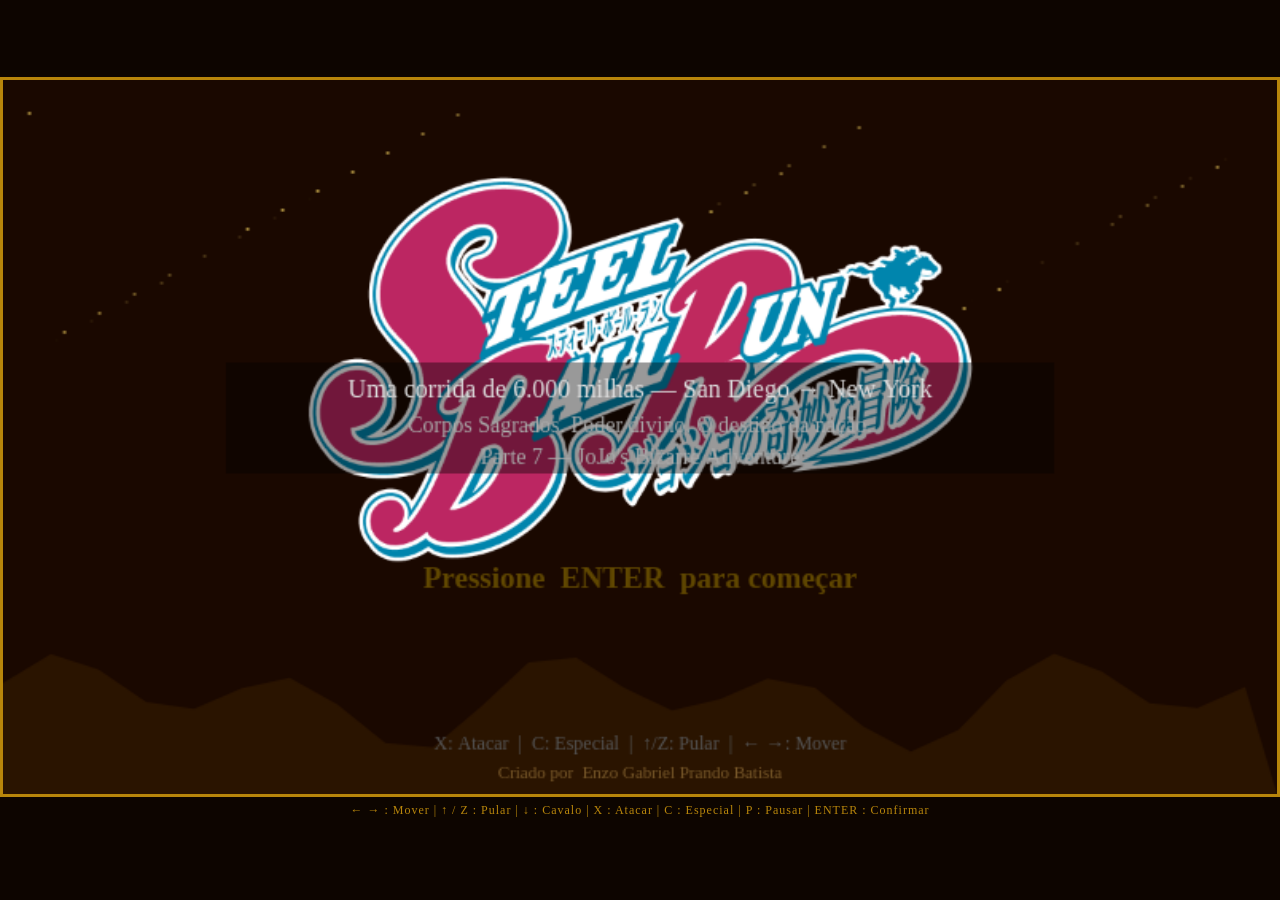
==== index.html @ 546e7121 "feat: renomear etapa 1 para Praia de San Diego Co-Authored-By: Claude Sonnet 4.6 <noreply@anthropic." ====
﻿<!DOCTYPE html>
<html lang="pt-BR">

<head>
  <meta charset="UTF-8">
  <meta name="viewport" content="width=device-width, initial-scale=1.0, user-scalable=no">
  <title>Steel Ball Run — The Great Race</title>
  <link rel="stylesheet" href="https://cdn.jsdelivr.net/npm/bootstrap@5.3.3/dist/css/bootstrap.min.css">
  <link rel="stylesheet" href="style.css">
</head>

<body>
  <canvas id="c" width="800" height="450"></canvas>

  <div id="controls">
    ← → : Mover | ↑ / Z : Pular | ↓ : Cavalo | X : Atacar | C : Especial | P : Pausar | ENTER : Confirmar
  </div>

  <div id="gamepad">
    <div id="dpad">
      <div class="gb-btn" data-key="ArrowUp">▲</div>
      <div class="gb-btn" data-key="ArrowLeft">◄</div>
      <div class="gb-btn" data-key="ArrowDown">▼</div>
      <div class="gb-btn" data-key="ArrowRight">►</div>
    </div>
    <div id="abtns">
      <div class="gb-btn" data-key="KeyZ" title="Pular">Z</div>
      <div class="gb-btn" data-key="KeyX" title="Atacar">X</div>
      <div class="gb-btn" data-key="ArrowDown" title="Cavalo">↓</div>
      <div class="gb-btn" data-key="Enter" title="Confirmar">↵</div>
      <div class="gb-btn" data-key="KeyC" title="Especial">C</div>
      <div class="gb-btn" data-key="KeyP" title="Pausar">P</div>
    </div>
  </div>
  <script src="game.js?v=202605161537"></script>
</body>

</html>
---- style.css ----
* { margin: 0; padding: 0; box-sizing: border-box; }

/* ── BASE ─────────────────────────────────────────── */
body {
  background: #0d0500;
  display: flex;
  flex-direction: column;
  align-items: center;
  justify-content: center;
  height: 100vh;
  overflow: hidden;
  user-select: none;
  touch-action: none;
}

canvas { display: block; border: 3px solid #B8860B; }

#controls {
  color: #B8860B;
  font-family: Georgia, serif;
  font-size: 12px;
  letter-spacing: 1px;
  text-align: center;
  padding: 4px 8px;
}

#gamepad { display: none; }

/* ── BOTÕES ───────────────────────────────────────── */
#dpad {
  display: grid;
  grid-template-areas: ". up ." "lt . rt" ". dn .";
  gap: 4px;
}

#abtns {
  display: grid;
  grid-template-columns: repeat(2, 1fr);
  gap: 5px;
}

.gb-btn {
  width: 56px; height: 56px;
  background: rgba(184,134,11,0.35);
  border: 2px solid #B8860B;
  border-radius: 10px;
  color: #FFD700;
  font-size: 20px;
  font-family: Georgia, serif;
  display: flex; align-items: center; justify-content: center;
  cursor: pointer;
  -webkit-tap-highlight-color: transparent;
  user-select: none; touch-action: none;
}

.gb-btn.pressed { background: rgba(184,134,11,0.85); transform: scale(0.93); }

[data-key="ArrowUp"]    { grid-area: up; }
[data-key="ArrowLeft"]  { grid-area: lt; }
[data-key="ArrowRight"] { grid-area: rt; }
[data-key="ArrowDown"]  { grid-area: dn; }

/* ── MOBILE RETRATO ───────────────────────────────── */
@media (pointer: coarse) and (orientation: portrait) {
  body {
    justify-content: flex-start;
    height: 100dvh;
  }

  #controls { display: none; }

  #gamepad {
    display: flex;
    flex-direction: row;
    justify-content: space-around;
    align-items: center;
    width: 100%;
    padding: 6px 10px;
    background: rgba(0,0,0,0.7);
    flex-shrink: 0;
  }

  .gb-btn { width: 48px; height: 48px; font-size: 17px; }
  #dpad   { gap: 3px; }
  #abtns  { gap: 4px; grid-template-columns: repeat(2, 48px); }
}

/* ── MOBILE PAISAGEM ──────────────────────────────── */
@media (pointer: coarse) and (orientation: landscape) {
  body {
    flex-direction: row;
    justify-content: flex-start;
    align-items: center;
    height: 100dvh;
  }

  #controls { display: none; }

  #gamepad {
    display: flex;
    flex-direction: column;
    justify-content: space-evenly;
    align-items: center;
    width: 150px;
    height: 100dvh;
    flex-shrink: 0;
    padding: 8px 6px;
    background: rgba(0,0,0,0.7);
    order: 1;
  }

  canvas { order: 2; }

  .gb-btn { width: 46px; height: 46px; font-size: 16px; border-radius: 8px; }
  #dpad   { gap: 3px; }
  #abtns  { gap: 4px; grid-template-columns: repeat(2, 46px); }
}
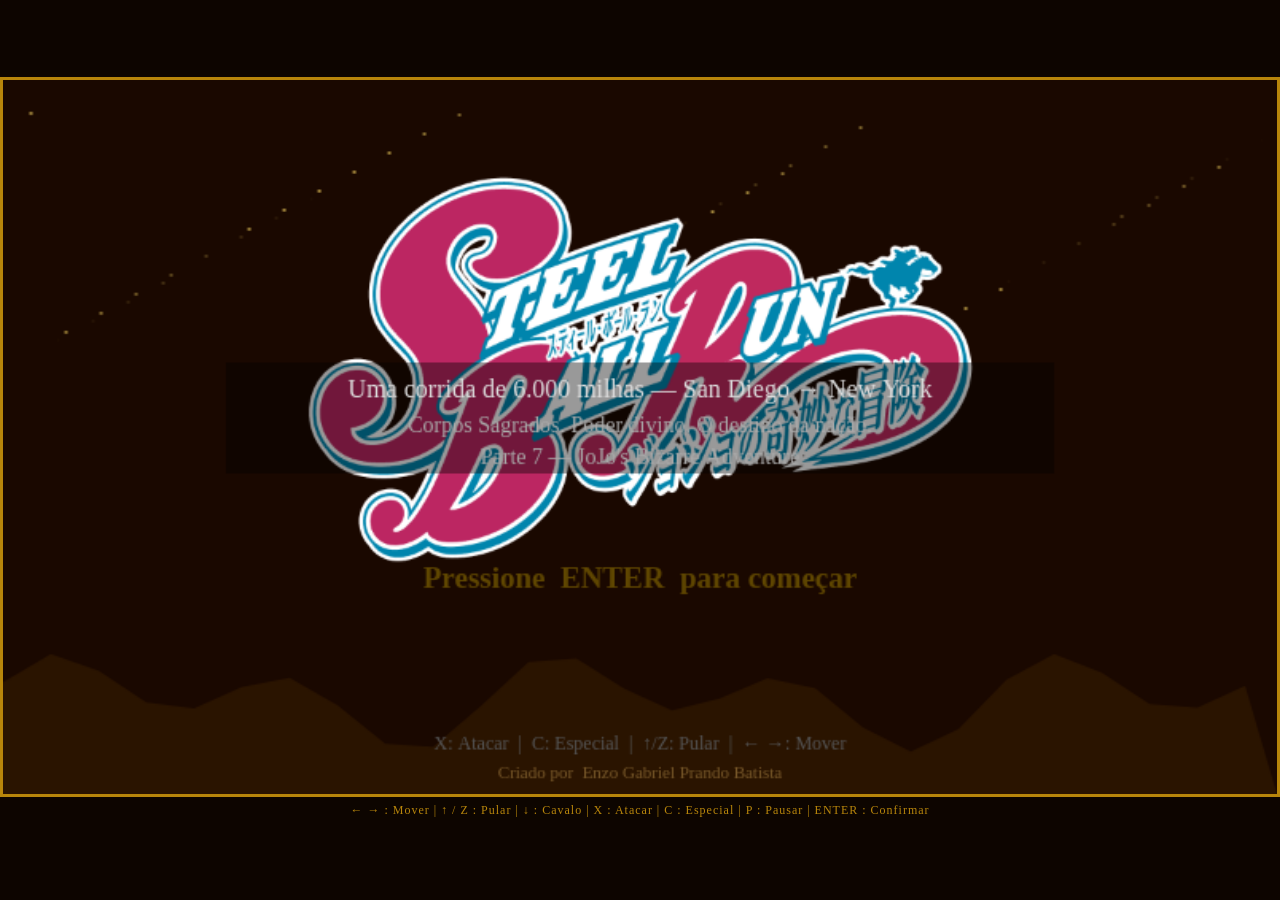
==== commit 7811ed08: "feat: etapa 4 Philadelphia com Funny Valentine como boss Adiciona etapa 4 com cenário azul/patriótic" ====
--- a/index.html
+++ b/index.html
@@ -32,7 +32,7 @@
       <div class="gb-btn" data-key="KeyP" title="Pausar">P</div>
     </div>
   </div>
-  <script src="game.js?v=202605161537"></script>
+  <script src="game.js?v=202605161548"></script>
 </body>
 
 </html>
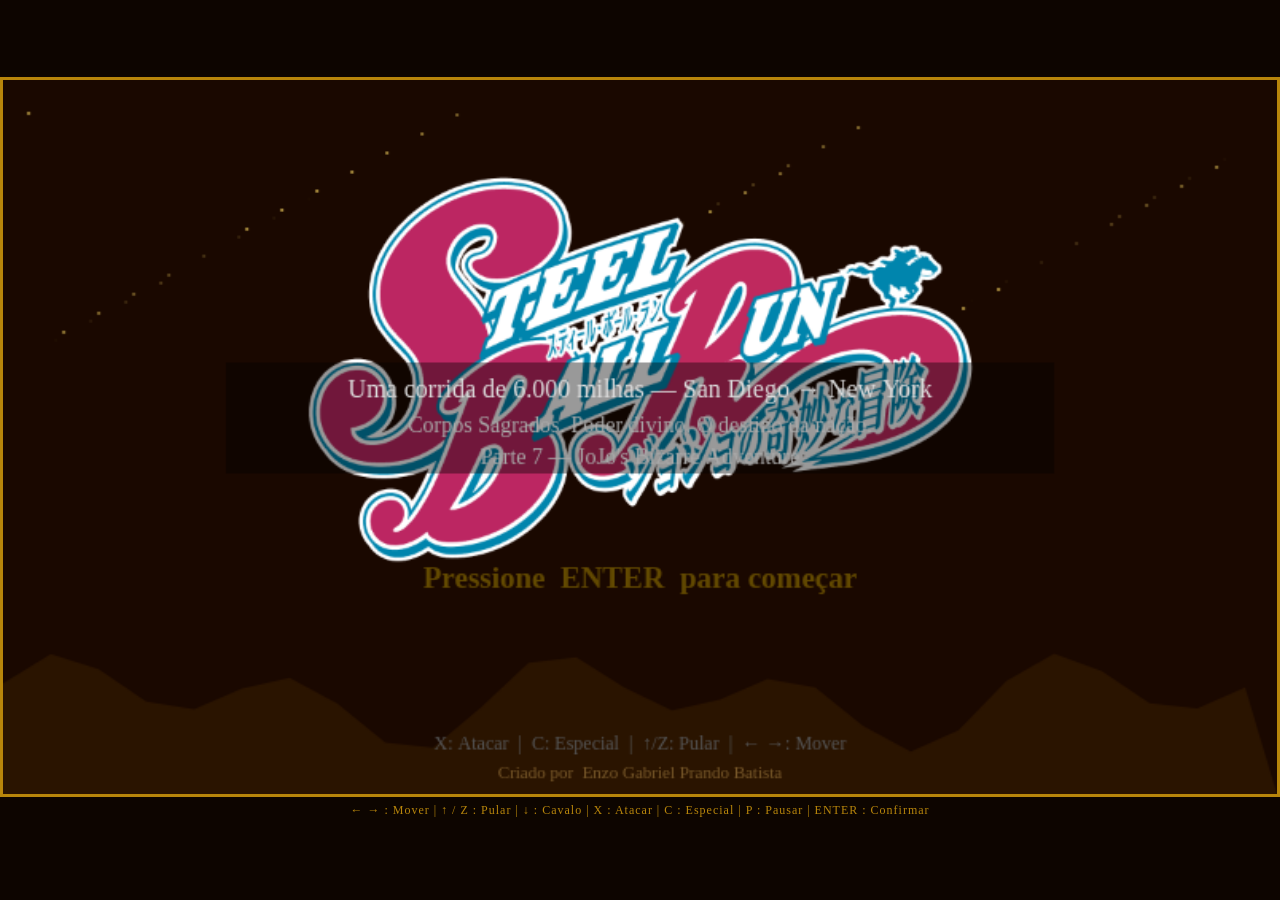
==== commit 7bcd4554: "feat: Funny Valentine sem chapéu e roupa rosa Co-Authored-By: Claude Sonnet 4.6 <noreply@anthropic.c" ====
--- a/index.html
+++ b/index.html
@@ -32,7 +32,7 @@
       <div class="gb-btn" data-key="KeyP" title="Pausar">P</div>
     </div>
   </div>
-  <script src="game.js?v=202605161548"></script>
+  <script src="game.js?v=202605162015"></script>
 </body>
 
 </html>
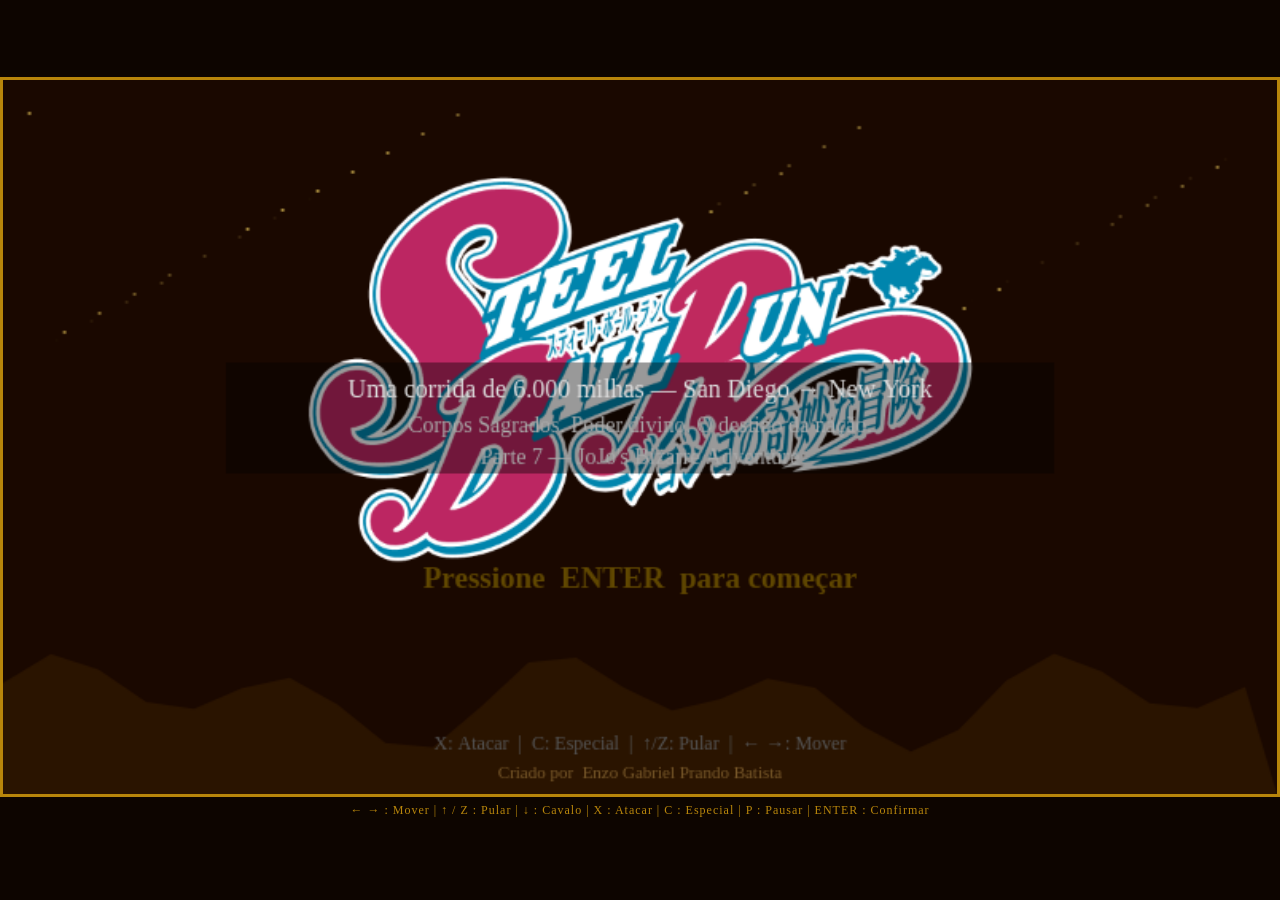
==== commit 3cb0ac01: "chore: atualizar versão cache busting Co-Authored-By: Claude Sonnet 4.6 <noreply@anthropic.com>" ====
--- a/index.html
+++ b/index.html
@@ -32,7 +32,7 @@
       <div class="gb-btn" data-key="KeyP" title="Pausar">P</div>
     </div>
   </div>
-  <script src="game.js?v=202605162015"></script>
+  <script src="game.js?v=202605162020"></script>
 </body>
 
 </html>
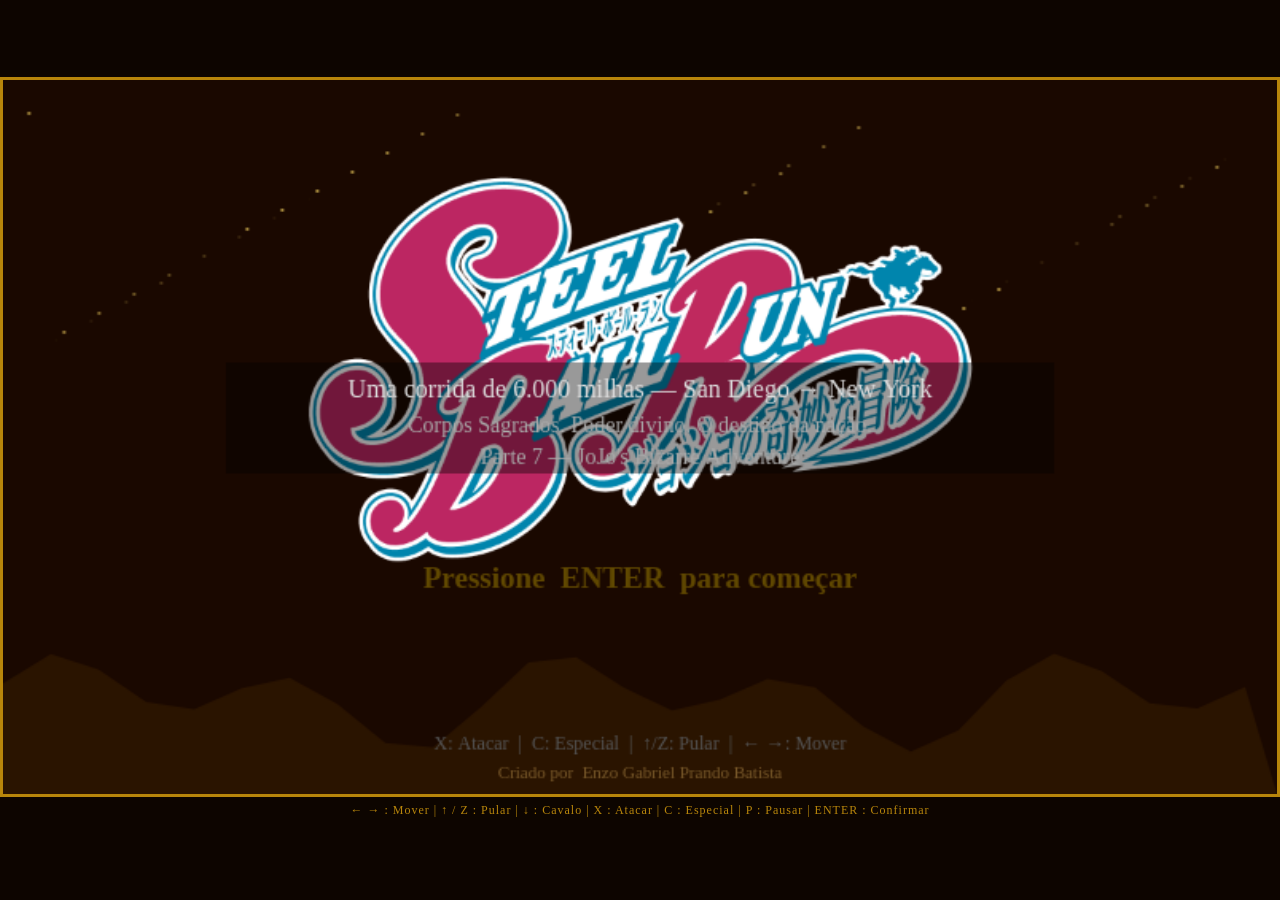
==== commit be33e304: "feat: adicionar cabelo loiro no topo da cabeça do Funny Valentine Co-Authored-By: Claude Sonnet 4.6 " ====
--- a/index.html
+++ b/index.html
@@ -32,7 +32,7 @@
       <div class="gb-btn" data-key="KeyP" title="Pausar">P</div>
     </div>
   </div>
-  <script src="game.js?v=202605162020"></script>
+  <script src="game.js?v=202605162036"></script>
 </body>
 
 </html>
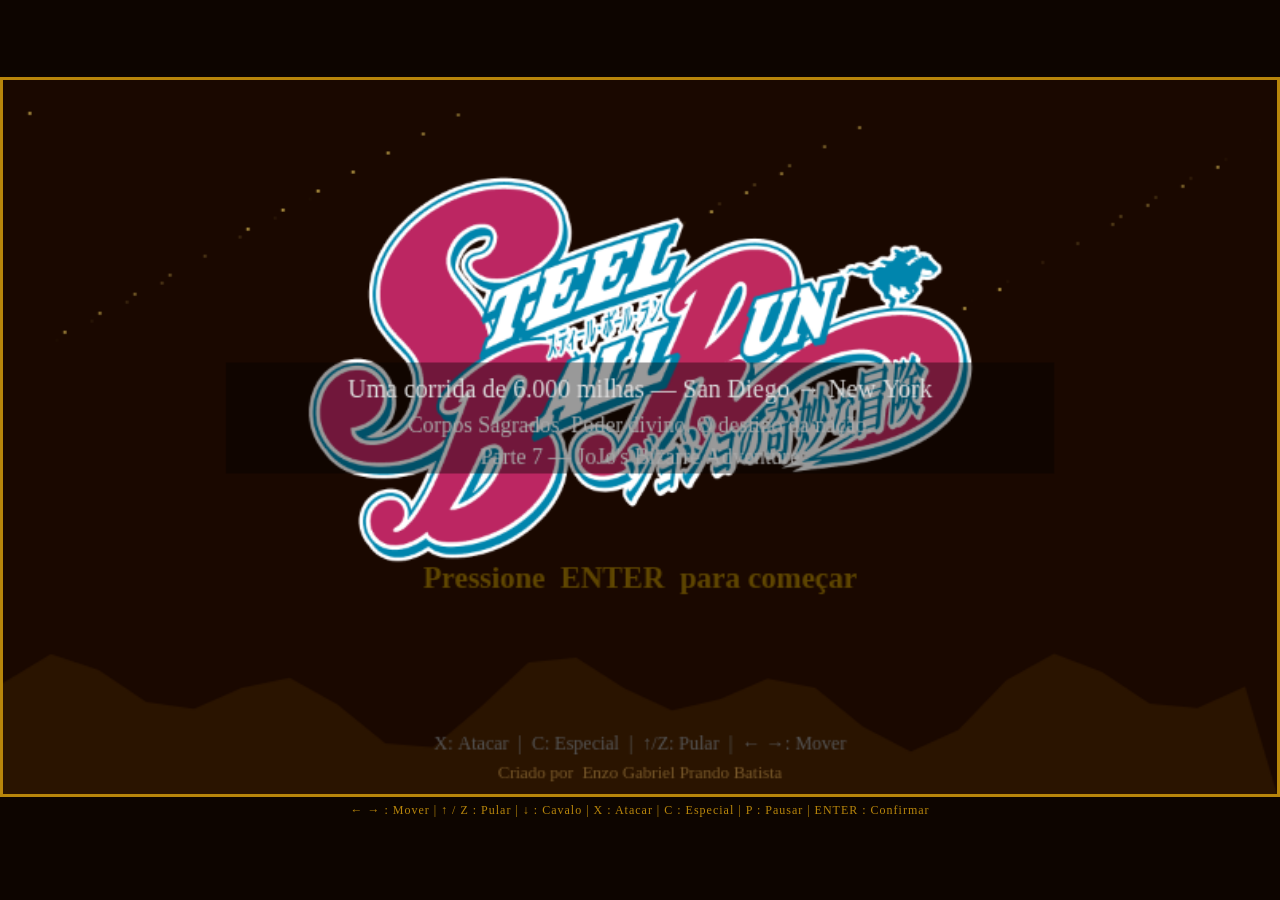
==== commit e9e977d0: "feat: redesenhar Funny Valentine com casaco longo rosa, calças roxas, luvas escuras e cabelo longo l" ====
--- a/index.html
+++ b/index.html
@@ -32,7 +32,7 @@
       <div class="gb-btn" data-key="KeyP" title="Pausar">P</div>
     </div>
   </div>
-  <script src="game.js?v=202605162036"></script>
+  <script src="game.js?v=202605162040"></script>
 </body>
 
 </html>
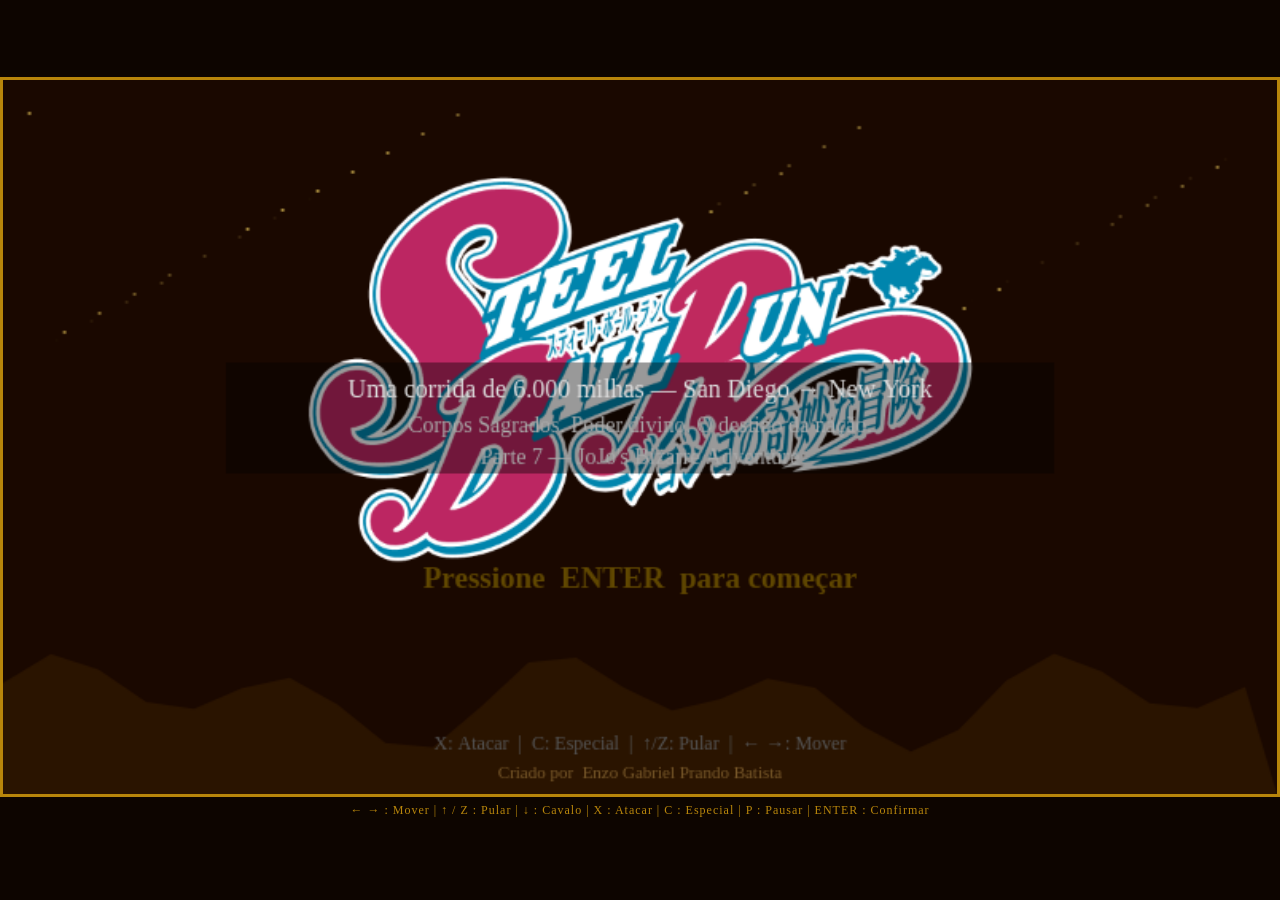
==== commit dbe24725: "feat: reduzir cabelo no topo do Funny Valentine Co-Authored-By: Claude Sonnet 4.6 <noreply@anthropic" ====
--- a/index.html
+++ b/index.html
@@ -32,7 +32,7 @@
       <div class="gb-btn" data-key="KeyP" title="Pausar">P</div>
     </div>
   </div>
-  <script src="game.js?v=202605162040"></script>
+  <script src="game.js?v=202605171742"></script>
 </body>
 
 </html>
